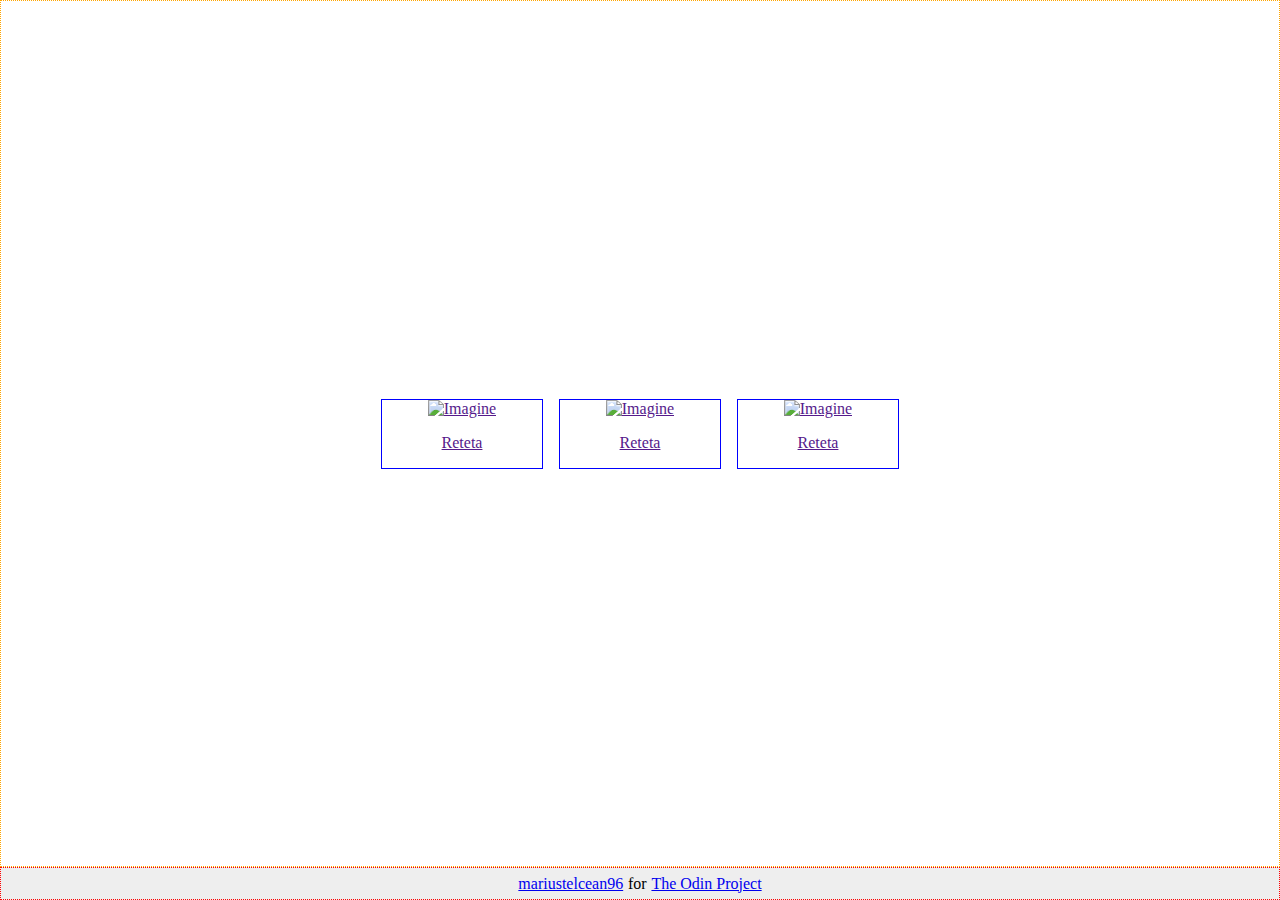
==== index.htm @ 94f8fd3a "Add the template and its CSS file" ====
<!DOCTYPE html>
<html lang="ro">
  <head>
	  <title>Flexitarian & Vegetarian Recipes | The Odin Project</title>
	  <meta charset="UTF-8">
	  <meta name="viewport" content="width=device-width,initial-scale=1">
	  <meta name="description" content="">
	  <!-- External CSS -->
	  <link rel="stylesheet" type="text/css" href="style.css">
	  <!-- Favicon -->
	  <link rel="icon" href="img/favicon.png">
	  <!--Social media meta tags-->
	  <meta property="og:title" content="">
	  <meta property="og:description" content="">
	  <meta property="og:image" content="">
	  <meta name="twitter:card" content="">
	  <meta name="twitter:site" content="">
	  <meta name="twitter:title" content="">
	  <meta name="twitter:description" content="">
	  <meta name="twitter:image" content="">
	  <style></style>
  </head>
  <body>
    <header></header>
	<div class="content">
		<a target="_blank" href="">
			<div class="media-obj">
			  <img src="image.jpg" alt="Imagine">
			  <p>Reteta</p>
			</div>
		</a>
		<a target="_blank" href="">
			<div class="media-obj">
			  <img src="image.jpg" alt="Imagine">
			  <p>Reteta</p>
			</div>
		</a>
		<a target="_blank" href="">
			<div class="media-obj">
			  <img src="image.jpg" alt="Imagine">
			  <p>Reteta</p>
			</div>
		</a>
	</div>
	<footer>
	  <a target="_blank" href="https://github.com/mariustelcean96">mariustelcean96</a>
	  <span>for</span>
	  <a target="_blank" href="http://www.theodinproject.com">The Odin Project</a>
	</footer>
  </body>
</html>
---- style.css ----
body {
	display: flex;
	flex-direction: column;
	height: 100vh;
	margin: 0;
	}
	
.content {
	display: flex;
	flex-wrap: wrap;
	flex: 1 100%;
	justify-content: center;
	align-items: center;
	gap: 1rem;
	border: 1px dotted orange;
	}
	
.media-obj {
	display: flex;
	flex-direction: column;
	justify-content: center;
	align-items: center;
    width: 10rem;	
	border: 1px solid blue;
}

footer {
	display: flex;
	justify-content: center;
	align-items: center;
	gap: .3rem;
	height: 2rem;
	border: 1px dotted red;
	background-color: #eee;
}
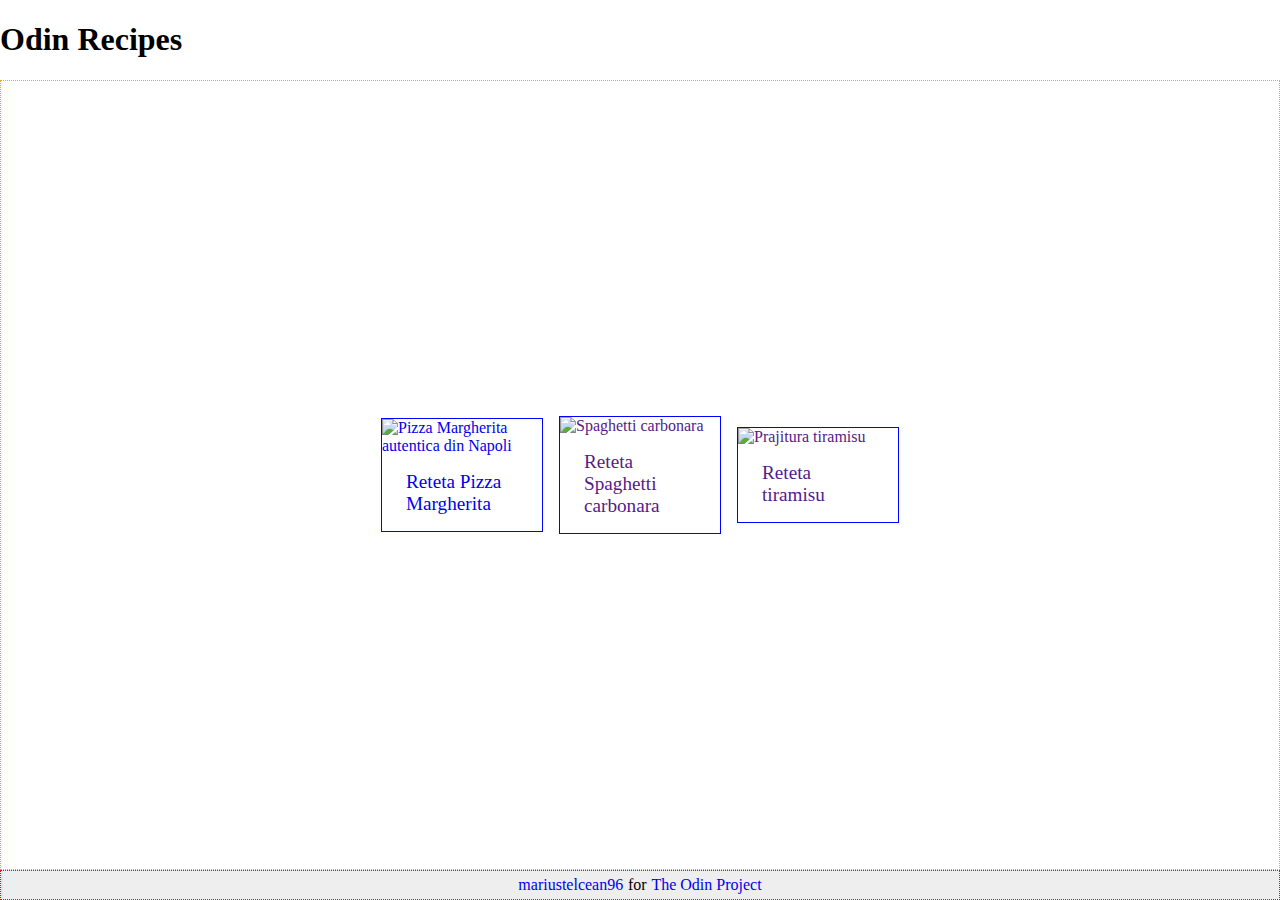
==== commit 902e737c: "Add h1, images and short descriptions" ====
--- a/index.htm
+++ b/index.htm
@@ -22,23 +22,24 @@
   </head>
   <body>
     <header></header>
+	<h1>Odin Recipes</h1>
 	<div class="content">
-		<a target="_blank" href="">
+		<a target="_blank" href="recipes/pizzaMargherita.htm">
 			<div class="media-obj">
-			  <img src="image.jpg" alt="Imagine">
-			  <p>Reteta</p>
+			  <img src="img/640px-Eq_it-na_pizza-margherita_sep2005_sml.jpg" alt="Pizza Margherita autentica din Napoli">
+			  <span>Reteta Pizza Margherita</span>
 			</div>
 		</a>
 		<a target="_blank" href="">
 			<div class="media-obj">
-			  <img src="image.jpg" alt="Imagine">
-			  <p>Reteta</p>
+			  <img src="img/640px-Spaghetti_carbonara.jpg" alt="Spaghetti carbonara">
+			  <span>Reteta Spaghetti carbonara</span>
 			</div>
 		</a>
 		<a target="_blank" href="">
 			<div class="media-obj">
-			  <img src="image.jpg" alt="Imagine">
-			  <p>Reteta</p>
+			  <img src="img/640px-Tiramisu_-_Raffaele_Diomede.jpg" alt="Prajitura tiramisu">
+			  <span>Reteta tiramisu</span>
 			</div>
 		</a>
 	</div>
--- a/style.css
+++ b/style.css
@@ -4,6 +4,9 @@
 	height: 100vh;
 	margin: 0;
 	}
+a {
+	text-decoration: none;
+}
 	
 .content {
 	display: flex;
@@ -21,7 +24,16 @@
 	justify-content: center;
 	align-items: center;
     width: 10rem;	
+	gap: 1rem;
 	border: 1px solid blue;
+}
+
+.media-obj img {
+    width: inherit;	
+}
+.media-obj span {
+	font-size: 1.2rem;
+	margin: 0 1.5rem 1rem 1.5rem;
 }
 
 footer {
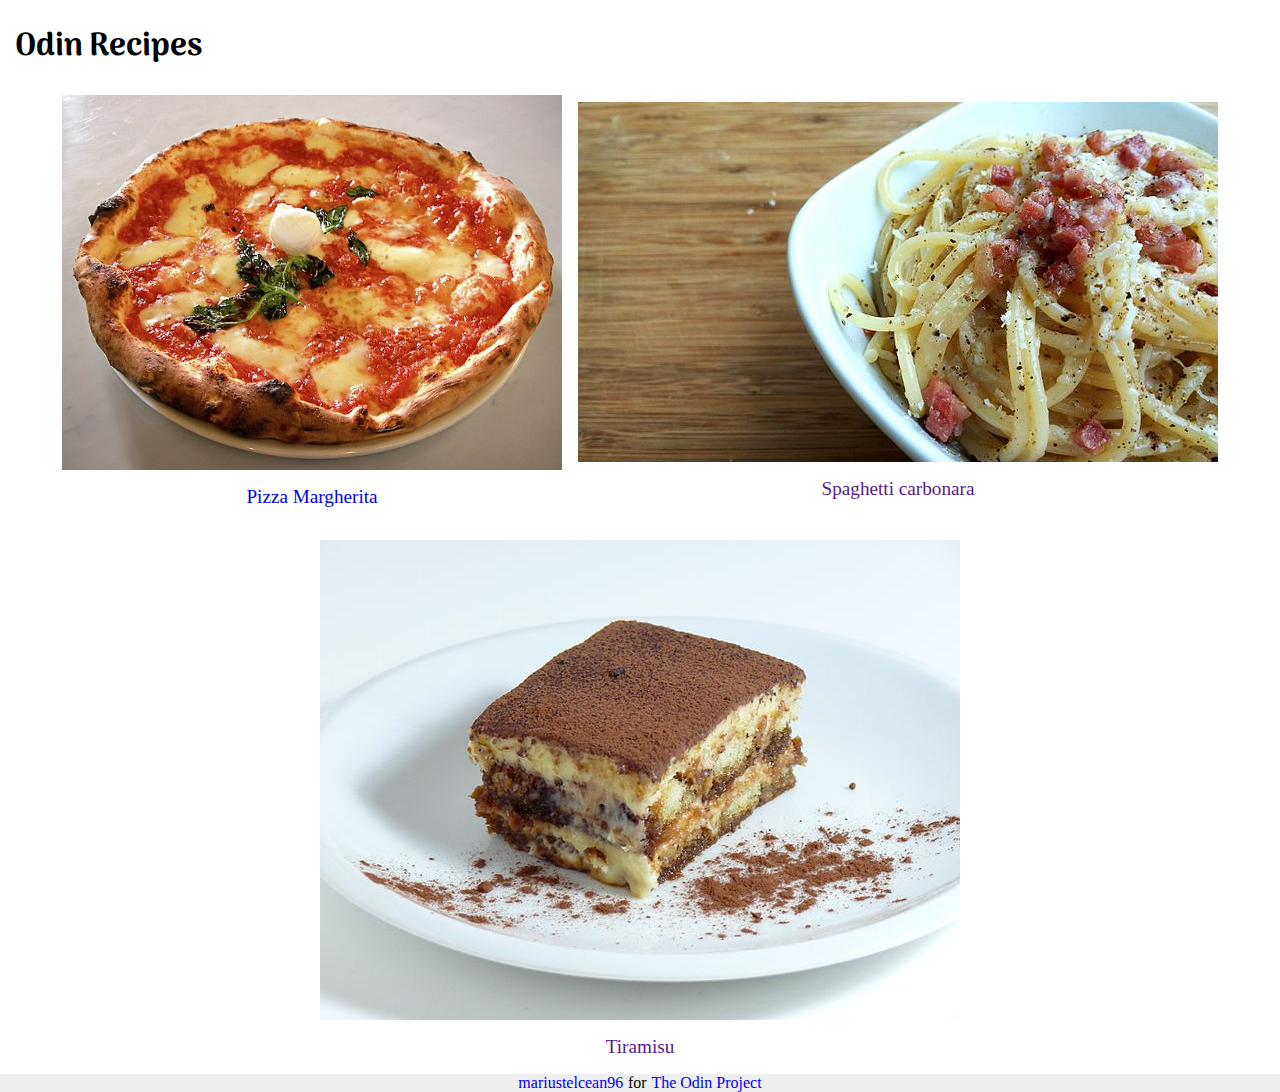
==== commit 1050bc71: "Finish 1st recipe's content, add formatting" ====
--- a/index.htm
+++ b/index.htm
@@ -26,20 +26,20 @@
 	<div class="content">
 		<a target="_blank" href="recipes/pizzaMargherita.htm">
 			<div class="media-obj">
-			  <img src="img/640px-Eq_it-na_pizza-margherita_sep2005_sml.jpg" alt="Pizza Margherita autentica din Napoli">
-			  <span>Reteta Pizza Margherita</span>
+			  <img src="img/640px-Eq_it-na_pizza-margherita_sep2005_sml.jpg" alt="Pizza Margherita autentica din Napoli" style="width: 500px">
+			  <span>Pizza Margherita</span>
 			</div>
 		</a>
 		<a target="_blank" href="">
 			<div class="media-obj">
 			  <img src="img/640px-Spaghetti_carbonara.jpg" alt="Spaghetti carbonara">
-			  <span>Reteta Spaghetti carbonara</span>
+			  <span>Spaghetti carbonara</span>
 			</div>
 		</a>
 		<a target="_blank" href="">
 			<div class="media-obj">
 			  <img src="img/640px-Tiramisu_-_Raffaele_Diomede.jpg" alt="Prajitura tiramisu">
-			  <span>Reteta tiramisu</span>
+			  <span>Tiramisu</span>
 			</div>
 		</a>
 	</div>
--- a/style.css
+++ b/style.css
@@ -1,35 +1,43 @@
+@import url('https://fonts.googleapis.com/css2?family=Arima:wght@200&display=swap');
+
 body {
 	display: flex;
 	flex-direction: column;
 	height: 100vh;
 	margin: 0;
-	}
+}
+
+h1, h2 {
+	font-family: 'Arima', cursive;
+	margin-left: 15px;
+}
+
 a {
 	text-decoration: none;
 }
 	
 .content {
 	display: flex;
+	flex-direction: row;
 	flex-wrap: wrap;
 	flex: 1 100%;
 	justify-content: center;
 	align-items: center;
 	gap: 1rem;
-	border: 1px dotted orange;
-	}
+}
 	
 .media-obj {
 	display: flex;
 	flex-direction: column;
 	justify-content: center;
 	align-items: center;
-    width: 10rem;	
+    width: auto;	
 	gap: 1rem;
-	border: 1px solid blue;
 }
 
 .media-obj img {
-    width: inherit;	
+    width: inherit;
+	
 }
 .media-obj span {
 	font-size: 1.2rem;
@@ -42,6 +50,5 @@
 	align-items: center;
 	gap: .3rem;
 	height: 2rem;
-	border: 1px dotted red;
 	background-color: #eee;
 }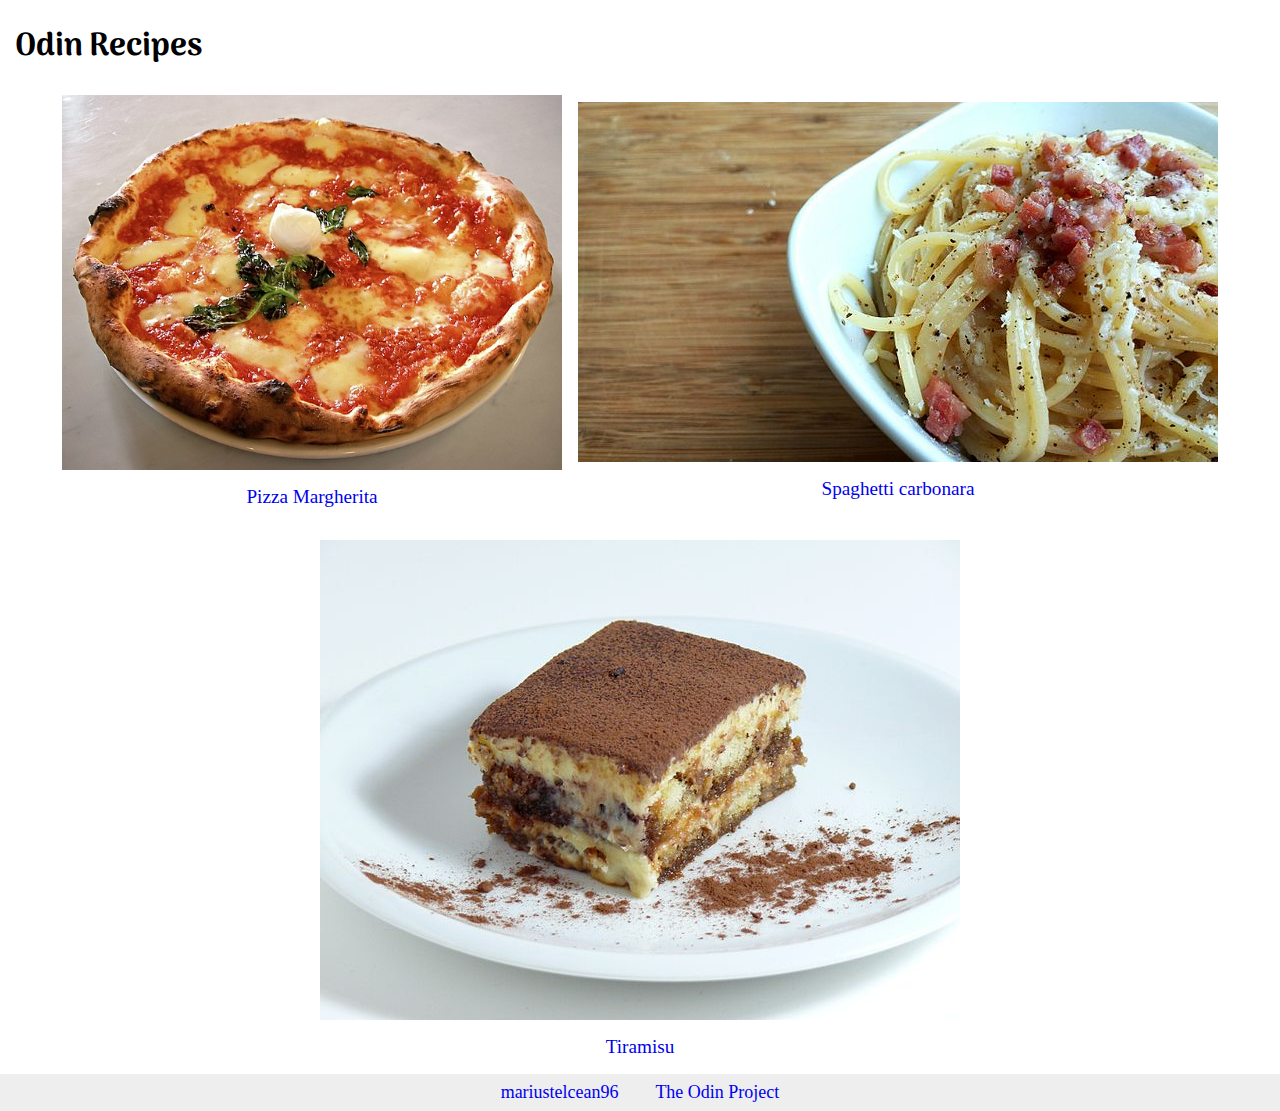
==== commit 3895d399: "Prepare to code from a different OS" ====
--- a/index.htm
+++ b/index.htm
@@ -24,19 +24,19 @@
     <header></header>
 	<h1>Odin Recipes</h1>
 	<div class="content">
-		<a target="_blank" href="recipes/pizzaMargherita.htm">
+		<a target="_blank" href="recipes/pizza-Margherita.htm">
 			<div class="media-obj">
 			  <img src="img/640px-Eq_it-na_pizza-margherita_sep2005_sml.jpg" alt="Pizza Margherita autentica din Napoli" style="width: 500px">
 			  <span>Pizza Margherita</span>
 			</div>
 		</a>
-		<a target="_blank" href="">
+		<a target="_blank" href="recipes/pasta-carbonara.htm">
 			<div class="media-obj">
 			  <img src="img/640px-Spaghetti_carbonara.jpg" alt="Spaghetti carbonara">
 			  <span>Spaghetti carbonara</span>
 			</div>
 		</a>
-		<a target="_blank" href="">
+		<a target="_blank" href="recipes/tiramisu.htm">
 			<div class="media-obj">
 			  <img src="img/640px-Tiramisu_-_Raffaele_Diomede.jpg" alt="Prajitura tiramisu">
 			  <span>Tiramisu</span>
@@ -45,7 +45,6 @@
 	</div>
 	<footer>
 	  <a target="_blank" href="https://github.com/mariustelcean96">mariustelcean96</a>
-	  <span>for</span>
 	  <a target="_blank" href="http://www.theodinproject.com">The Odin Project</a>
 	</footer>
   </body>
--- a/style.css
+++ b/style.css
@@ -49,6 +49,10 @@
 	justify-content: center;
 	align-items: center;
 	gap: .3rem;
-	height: 2rem;
 	background-color: #eee;
+}
+
+footer * {
+	font-size: 18px;
+	padding: 8px 16px;
 }